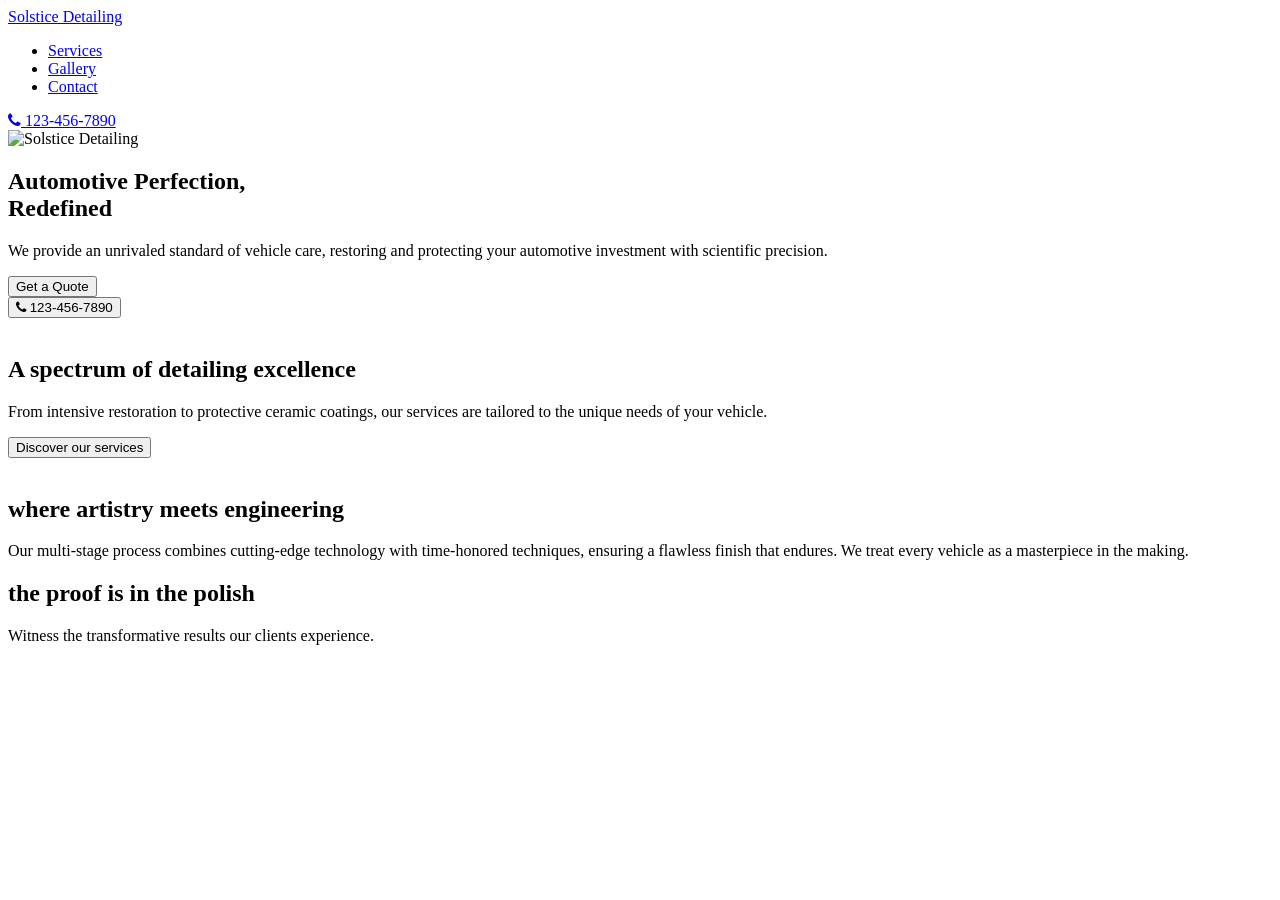
==== Index.html @ 1c28c5b3 "first commit" ====
<!DOCTYPE html>
<html lang="en">
<head>
    <meta charset="UTF-8">
    <meta name="viewport" content="width=device-width, initial-scale=1.0">
    <title>Solstice Detailing</title>
    <link href='https://fonts.googleapis.com/css?family=Montserrat' rel='stylesheet'>
    <link rel="stylesheet" href="style.css">
    <link rel="stylesheet" href="https://cdnjs.cloudflare.com/ajax/libs/font-awesome/4.7.0/css/font-awesome.min.css">
</head>
<body>
    <nav>
        <a href="#" class="logo">Solstice Detailing</a>
        <ul class="links">
            <li> <a href="#services">Services</a></li>
            <li> <a href="#gallery">Gallery</a></li>
            <li> <a href="#contact">Contact</a></li>
        </ul>
        <a href="#"><i class="fa fa-phone"></i> 123-456-7890</a>
    </nav>

    <!-- Hero section -->
    <section class="hero">
        <img src="https://static.wixstatic.com/media/c837a6_0fc32f78b4304c3fb60bcdeac61f61f9f000.jpg/v1/fill/w_1834,h_1080,fp_0.29_0.48,q_90,enc_auto/c837a6_0fc32f78b4304c3fb60bcdeac61f61f9f000.jpg" alt="Solstice Detailing" style="width:100%; height: 100%;">
        <div class="left">
            <h1>Automotive Perfection,<br>Redefined</h1>
        </div>
        <div class="right">
            <p>We provide an unrivaled standard of vehicle care, restoring and protecting your automotive investment with scientific precision.</p>
            <button>Get a Quote</button>
        </div>
        <button><i class="fa fa-phone"></i> 123-456-7890</button>
    </section>

    <!-- Second Section -->
    <section class="secondsection">
        <div class="images">
            <img class="first" src="https://static.wixstatic.com/media/c837a6_666892aefb0f4f48abe9796359bf87b5~mv2.jpg/v1/fill/w_606,h_357,al_c,q_80,usm_0.66_1.00_0.01,enc_avif,quality_auto/Copy%20of%209%20images%20from%20style%20reference_Copy%20of%209%20images%20from%20style%20reference_2026-04-20_10-.jpg" alt="">
            <img class="second" src="https://static.wixstatic.com/media/c837a6_719fe0cf0ca34683b0227b25f37be5d6~mv2.jpg/v1/fill/w_183,h_216,al_c,q_80,usm_0.66_1.00_0.01,enc_avif,quality_auto/Copy%20of%209%20images%20from%20style%20reference_Copy%20of%209%20images%20from%20style%20reference_2026-04-20_09-.jpg" alt="">
        </div>
        <div class="details">
            <h2>A spectrum of detailing excellence</h2>
            <p>From intensive restoration to protective ceramic coatings, our services are tailored to the unique needs of your vehicle.</p>
            <button>Discover our services</button>
        </div>

        <!-- Third Section -->
         <img src="https://static.wixstatic.com/media/c837a6_fac22e188b4740bd937ebea91cad7d8ff000.jpg/v1/fill/w_1000,h_974,fp_0.50_0.50,q_85,enc_auto/c837a6_fac22e188b4740bd937ebea91cad7d8ff000.jpg" alt="">
         <div class="right">
            <h1>where artistry meets engineering</h1>
            <p>Our multi-stage process combines cutting-edge technology with time-honored techniques, ensuring a flawless finish that endures. We treat every vehicle as a masterpiece in the making.</p>
         </div>
    </section>

    <!-- Third Section -->
     <section class="thirdsection">
        <div class="title">
            <div class="left"><h1>the proof is in the polish</h1></div>
            <div class="right">
                <p>
                    Witness the transformative results our clients experience.
                </p>
            </div>

        </div>

        <div class="photos">
            <img src="https://static.wixstatic.com/media/c837a6_e317fc2867d1406c88150c54ece5d7f9~mv2.jpg/v1/fill/w_1000,h_636,al_c,q_90,usm_0.66_1.00_0.01,enc_auto/c837a6_e317fc2867d1406c88150c54ece5d7f9~mv2.jpg" alt="">
            <img src="https://static.wixstatic.com/media/c837a6_a4a41f8d13ad4c448bbce95766458cbc~mv2.jpg/v1/fill/w_1000,h_1339,al_c,q_90,usm_0.66_1.00_0.01,enc_auto/c837a6_a4a41f8d13ad4c448bbce95766458cbc~mv2.jpg" alt="">
            <img src="https://static.wixstatic.com/media/c837a6_45251e578d4c4d5b81c8152827add3c8~mv2.jpg/v1/fill/w_1000,h_558,al_c,q_90,usm_0.66_1.00_0.01,enc_auto/c837a6_45251e578d4c4d5b81c8152827add3c8~mv2.jpg" alt="">
            <img src="https://static.wixstatic.com/media/c837a6_0057286462c747d3ab01b4379f79a891~mv2.jpg/v1/fill/w_1000,h_558,al_c,q_90,usm_0.66_1.00_0.01,enc_auto/c837a6_0057286462c747d3ab01b4379f79a891~mv2.jpg" alt="">
        </div>
     </section>
</body>
</html>
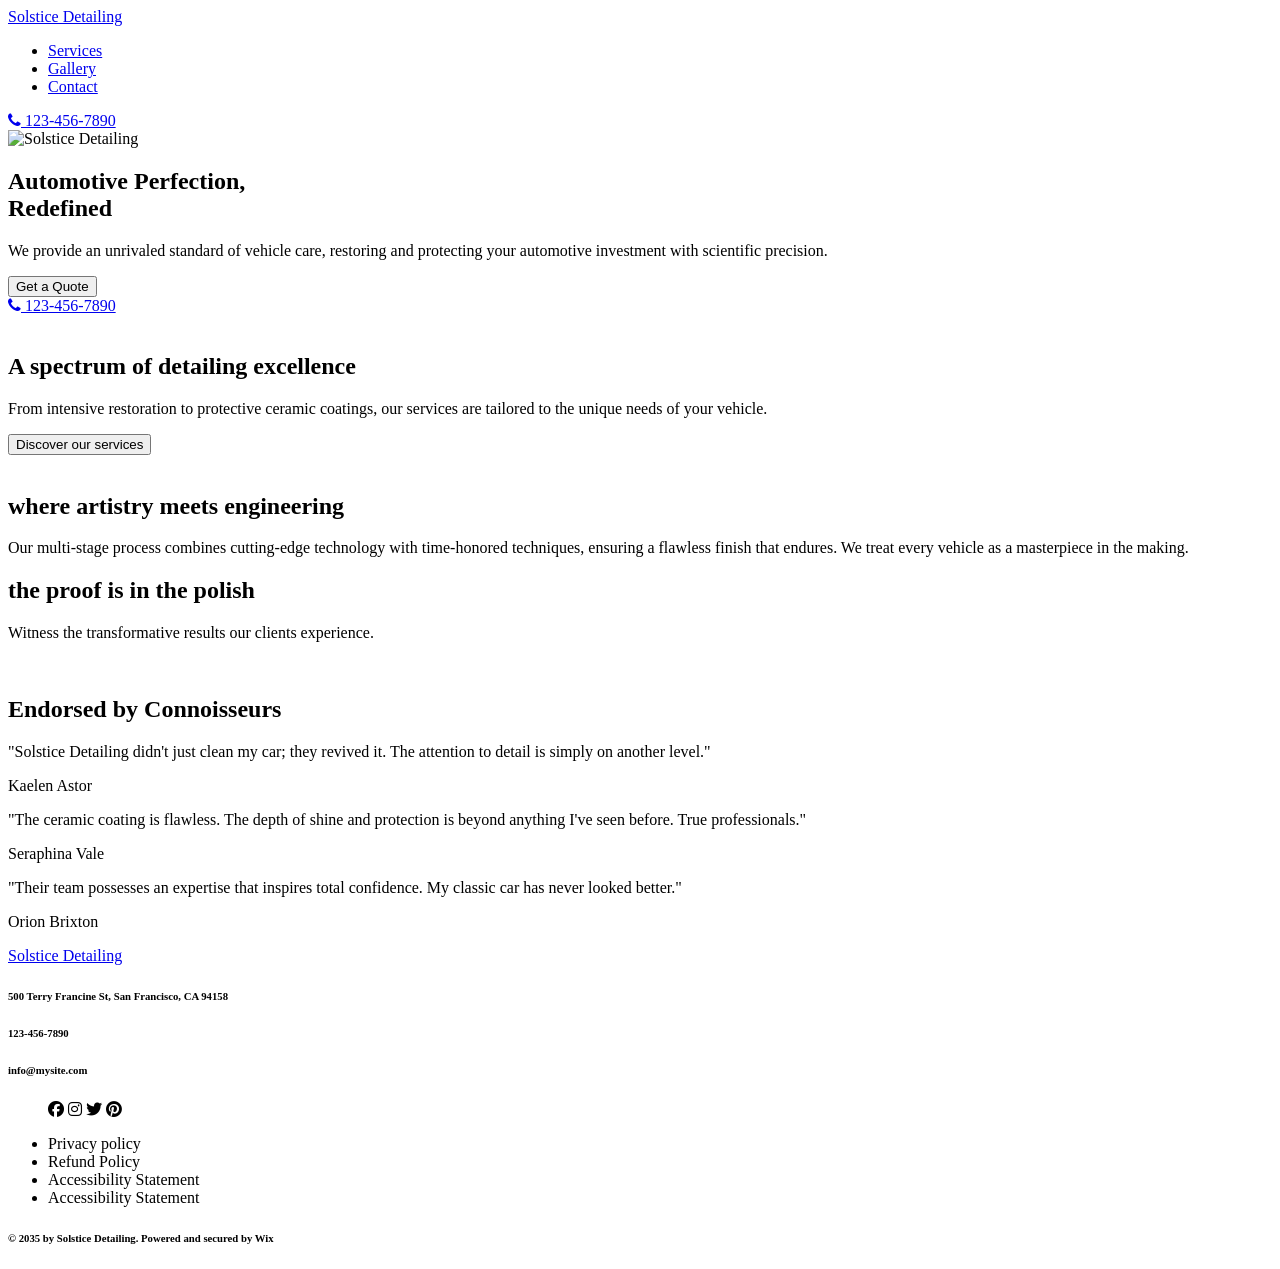
==== commit 9ffc5e6e: "added" ====
--- a/Index.html
+++ b/Index.html
@@ -1,75 +1,175 @@
-<!DOCTYPE html>
+<!doctype html>
 <html lang="en">
-<head>
-    <meta charset="UTF-8">
-    <meta name="viewport" content="width=device-width, initial-scale=1.0">
+  <head>
+    <meta charset="UTF-8" />
+    <meta name="viewport" content="width=device-width, initial-scale=1.0" />
+    <link
+      rel="stylesheet"
+      href="https://cdnjs.cloudflare.com/ajax/libs/font-awesome/6.5.1/css/all.min.css"
+    />
     <title>Solstice Detailing</title>
-    <link href='https://fonts.googleapis.com/css?family=Montserrat' rel='stylesheet'>
-    <link rel="stylesheet" href="style.css">
-    <link rel="stylesheet" href="https://cdnjs.cloudflare.com/ajax/libs/font-awesome/4.7.0/css/font-awesome.min.css">
-</head>
-<body>
+    <link
+      href="https://fonts.googleapis.com/css?family=Montserrat"
+      rel="stylesheet"
+    />
+    <link rel="stylesheet" href="style.css" />
+    <link
+      rel="stylesheet"
+      href="https://cdnjs.cloudflare.com/ajax/libs/font-awesome/4.7.0/css/font-awesome.min.css"
+    />
+  </head>
+  <body>
     <nav>
-        <a href="#" class="logo">Solstice Detailing</a>
-        <ul class="links">
-            <li> <a href="#services">Services</a></li>
-            <li> <a href="#gallery">Gallery</a></li>
-            <li> <a href="#contact">Contact</a></li>
-        </ul>
-        <a href="#"><i class="fa fa-phone"></i> 123-456-7890</a>
+      <a href="#" class="logo">Solstice Detailing</a>
+      <ul class="links">
+        <li><a href="#services">Services</a></li>
+        <li><a href="#gallery">Gallery</a></li>
+        <li><a href="#contact">Contact</a></li>
+      </ul>
+      <a href="#" class="nav-phone"><i class="fa fa-phone"></i> 123-456-7890</a>
     </nav>
 
     <!-- Hero section -->
+    <img class="hero-car"
+      src="https://static.wixstatic.com/media/c837a6_0fc32f78b4304c3fb60bcdeac61f61f9f000.jpg/v1/fill/w_1834,h_1080,fp_0.29_0.48,q_90,enc_auto/c837a6_0fc32f78b4304c3fb60bcdeac61f61f9f000.jpg"
+      alt="Solstice Detailing"
+      style="width: 100%; height: 100%"
+    />
     <section class="hero">
-        <img src="https://static.wixstatic.com/media/c837a6_0fc32f78b4304c3fb60bcdeac61f61f9f000.jpg/v1/fill/w_1834,h_1080,fp_0.29_0.48,q_90,enc_auto/c837a6_0fc32f78b4304c3fb60bcdeac61f61f9f000.jpg" alt="Solstice Detailing" style="width:100%; height: 100%;">
         <div class="left">
-            <h1>Automotive Perfection,<br>Redefined</h1>
+            <h1>Automotive Perfection,<br />Redefined</h1>
         </div>
         <div class="right">
-            <p>We provide an unrivaled standard of vehicle care, restoring and protecting your automotive investment with scientific precision.</p>
+            <p>
+                We provide an unrivaled standard of vehicle care, restoring and
+                protecting your automotive investment with scientific precision.
+            </p>
             <button>Get a Quote</button>
         </div>
-        <button><i class="fa fa-phone"></i> 123-456-7890</button>
+        <a href="tel:1234567890" class="phone-bar">
+      <span class="phone-icon-box"><i class="fa fa-phone"></i></span>
+      123-456-7890
+    </a>
     </section>
 
     <!-- Second Section -->
     <section class="secondsection">
-        <div class="images">
-            <img class="first" src="https://static.wixstatic.com/media/c837a6_666892aefb0f4f48abe9796359bf87b5~mv2.jpg/v1/fill/w_606,h_357,al_c,q_80,usm_0.66_1.00_0.01,enc_avif,quality_auto/Copy%20of%209%20images%20from%20style%20reference_Copy%20of%209%20images%20from%20style%20reference_2026-04-20_10-.jpg" alt="">
-            <img class="second" src="https://static.wixstatic.com/media/c837a6_719fe0cf0ca34683b0227b25f37be5d6~mv2.jpg/v1/fill/w_183,h_216,al_c,q_80,usm_0.66_1.00_0.01,enc_avif,quality_auto/Copy%20of%209%20images%20from%20style%20reference_Copy%20of%209%20images%20from%20style%20reference_2026-04-20_09-.jpg" alt="">
-        </div>
-        <div class="details">
-            <h2>A spectrum of detailing excellence</h2>
-            <p>From intensive restoration to protective ceramic coatings, our services are tailored to the unique needs of your vehicle.</p>
-            <button>Discover our services</button>
-        </div>
+      <div class="images">
+        <img
+          class="first"
+          src="https://static.wixstatic.com/media/c837a6_666892aefb0f4f48abe9796359bf87b5~mv2.jpg/v1/fill/w_606,h_357,al_c,q_80,usm_0.66_1.00_0.01,enc_avif,quality_auto/Copy%20of%209%20images%20from%20style%20reference_Copy%20of%209%20images%20from%20style%20reference_2026-04-20_10-.jpg"
+          alt=""
+        />
+        <img
+          class="second"
+          src="https://static.wixstatic.com/media/c837a6_719fe0cf0ca34683b0227b25f37be5d6~mv2.jpg/v1/fill/w_183,h_216,al_c,q_80,usm_0.66_1.00_0.01,enc_avif,quality_auto/Copy%20of%209%20images%20from%20style%20reference_Copy%20of%209%20images%20from%20style%20reference_2026-04-20_09-.jpg"
+          alt=""
+        />
+      </div>
+      <div class="details">
+        <h2>A spectrum of detailing excellence</h2>
+        <p>
+          From intensive restoration to protective ceramic coatings, our
+          services are tailored to the unique needs of your vehicle.
+        </p>
+        <button>Discover our services</button>
+      </div>
 
-        <!-- Third Section -->
-         <img src="https://static.wixstatic.com/media/c837a6_fac22e188b4740bd937ebea91cad7d8ff000.jpg/v1/fill/w_1000,h_974,fp_0.50_0.50,q_85,enc_auto/c837a6_fac22e188b4740bd937ebea91cad7d8ff000.jpg" alt="">
-         <div class="right">
-            <h1>where artistry meets engineering</h1>
-            <p>Our multi-stage process combines cutting-edge technology with time-honored techniques, ensuring a flawless finish that endures. We treat every vehicle as a masterpiece in the making.</p>
-         </div>
+      <!-- Third Section -->
+      <img
+        src="https://static.wixstatic.com/media/c837a6_fac22e188b4740bd937ebea91cad7d8ff000.jpg/v1/fill/w_1000,h_974,fp_0.50_0.50,q_85,enc_auto/c837a6_fac22e188b4740bd937ebea91cad7d8ff000.jpg"
+        alt=""
+      />
+      <div class="right">
+        <h1>where artistry meets engineering</h1>
+        <p>
+          Our multi-stage process combines cutting-edge technology with
+          time-honored techniques, ensuring a flawless finish that endures. We
+          treat every vehicle as a masterpiece in the making.
+        </p>
+      </div>
     </section>
 
     <!-- Third Section -->
-     <section class="thirdsection">
-        <div class="title">
-            <div class="left"><h1>the proof is in the polish</h1></div>
-            <div class="right">
-                <p>
-                    Witness the transformative results our clients experience.
-                </p>
-            </div>
+    <section class="thirdsection">
+      <div class="title">
+        <div class="left"><h1>the proof is in the polish</h1></div>
+        <div class="right">
+          <p>Witness the transformative results our clients experience.</p>
+        </div>
+      </div>
 
-        </div>
+      <div class="photos">
+        <img
+          src="https://static.wixstatic.com/media/c837a6_e317fc2867d1406c88150c54ece5d7f9~mv2.jpg/v1/fill/w_1000,h_636,al_c,q_90,usm_0.66_1.00_0.01,enc_auto/c837a6_e317fc2867d1406c88150c54ece5d7f9~mv2.jpg"
+          alt=""
+        />
+        <img
+          src="https://static.wixstatic.com/media/c837a6_a4a41f8d13ad4c448bbce95766458cbc~mv2.jpg/v1/fill/w_1000,h_1339,al_c,q_90,usm_0.66_1.00_0.01,enc_auto/c837a6_a4a41f8d13ad4c448bbce95766458cbc~mv2.jpg"
+          alt=""
+        />
+        <img
+          src="https://static.wixstatic.com/media/c837a6_45251e578d4c4d5b81c8152827add3c8~mv2.jpg/v1/fill/w_1000,h_558,al_c,q_90,usm_0.66_1.00_0.01,enc_auto/c837a6_45251e578d4c4d5b81c8152827add3c8~mv2.jpg"
+          alt=""
+        />
+        <img
+          src="https://static.wixstatic.com/media/c837a6_0057286462c747d3ab01b4379f79a891~mv2.jpg/v1/fill/w_1000,h_558,al_c,q_90,usm_0.66_1.00_0.01,enc_auto/c837a6_0057286462c747d3ab01b4379f79a891~mv2.jpg"
+          alt=""
+        />
+      </div>
+    </section>
 
-        <div class="photos">
-            <img src="https://static.wixstatic.com/media/c837a6_e317fc2867d1406c88150c54ece5d7f9~mv2.jpg/v1/fill/w_1000,h_636,al_c,q_90,usm_0.66_1.00_0.01,enc_auto/c837a6_e317fc2867d1406c88150c54ece5d7f9~mv2.jpg" alt="">
-            <img src="https://static.wixstatic.com/media/c837a6_a4a41f8d13ad4c448bbce95766458cbc~mv2.jpg/v1/fill/w_1000,h_1339,al_c,q_90,usm_0.66_1.00_0.01,enc_auto/c837a6_a4a41f8d13ad4c448bbce95766458cbc~mv2.jpg" alt="">
-            <img src="https://static.wixstatic.com/media/c837a6_45251e578d4c4d5b81c8152827add3c8~mv2.jpg/v1/fill/w_1000,h_558,al_c,q_90,usm_0.66_1.00_0.01,enc_auto/c837a6_45251e578d4c4d5b81c8152827add3c8~mv2.jpg" alt="">
-            <img src="https://static.wixstatic.com/media/c837a6_0057286462c747d3ab01b4379f79a891~mv2.jpg/v1/fill/w_1000,h_558,al_c,q_90,usm_0.66_1.00_0.01,enc_auto/c837a6_0057286462c747d3ab01b4379f79a891~mv2.jpg" alt="">
-        </div>
-     </section>
-</body>
-</html>+    <!-- Testimonials -->
+    <section class="testimonials">
+      <h1>Endorsed by Connoisseurs</h1>
+      <div class="card">
+        <p>
+          "Solstice Detailing didn't just clean my car; they revived it. The
+          attention to detail is simply on another level."
+        </p>
+        <p>Kaelen Astor</p>
+      </div>
+      <div class="card">
+        <p>
+          "The ceramic coating is flawless. The depth of shine and protection is
+          beyond anything I've seen before. True professionals."
+        </p>
+        <p>Seraphina Vale</p>
+      </div>
+      <div class="card">
+        <p>
+          "Their team possesses an expertise that inspires total confidence. My
+          classic car has never looked better."
+        </p>
+        <p>Orion Brixton</p>
+      </div>
+    </section>
+
+    <!-- footer -->
+    <footer>
+      <a href="#" class="footer-logo">Solstice Detailing</a>
+      <div class="footer-info">
+        <h6>500 Terry Francine St, San Francisco, CA 94158</h6>
+        <h6>123-456-7890</h6>
+        <h6>info@mysite.com</h6>
+      </div>
+      <ul class="socials">
+        <i class="fa-brands fa-facebook"></i>
+        <i class="fa-brands fa-instagram"></i>
+        <i class="fa-brands fa-twitter"></i>
+        <i class="fa-brands fa-pinterest"></i>
+      </ul>
+
+      <div class="policies">
+        <ul>
+          <li>Privacy policy</li>
+          <li>Refund Policy</li>
+          <li>Accessibility Statement</li>
+          <li>Accessibility Statement</li>
+        </ul>
+
+        <h6>© 2035 by Solstice Detailing. Powered and secured by Wix</h6>
+      </div>
+    </footer>
+  </body>
+</html>
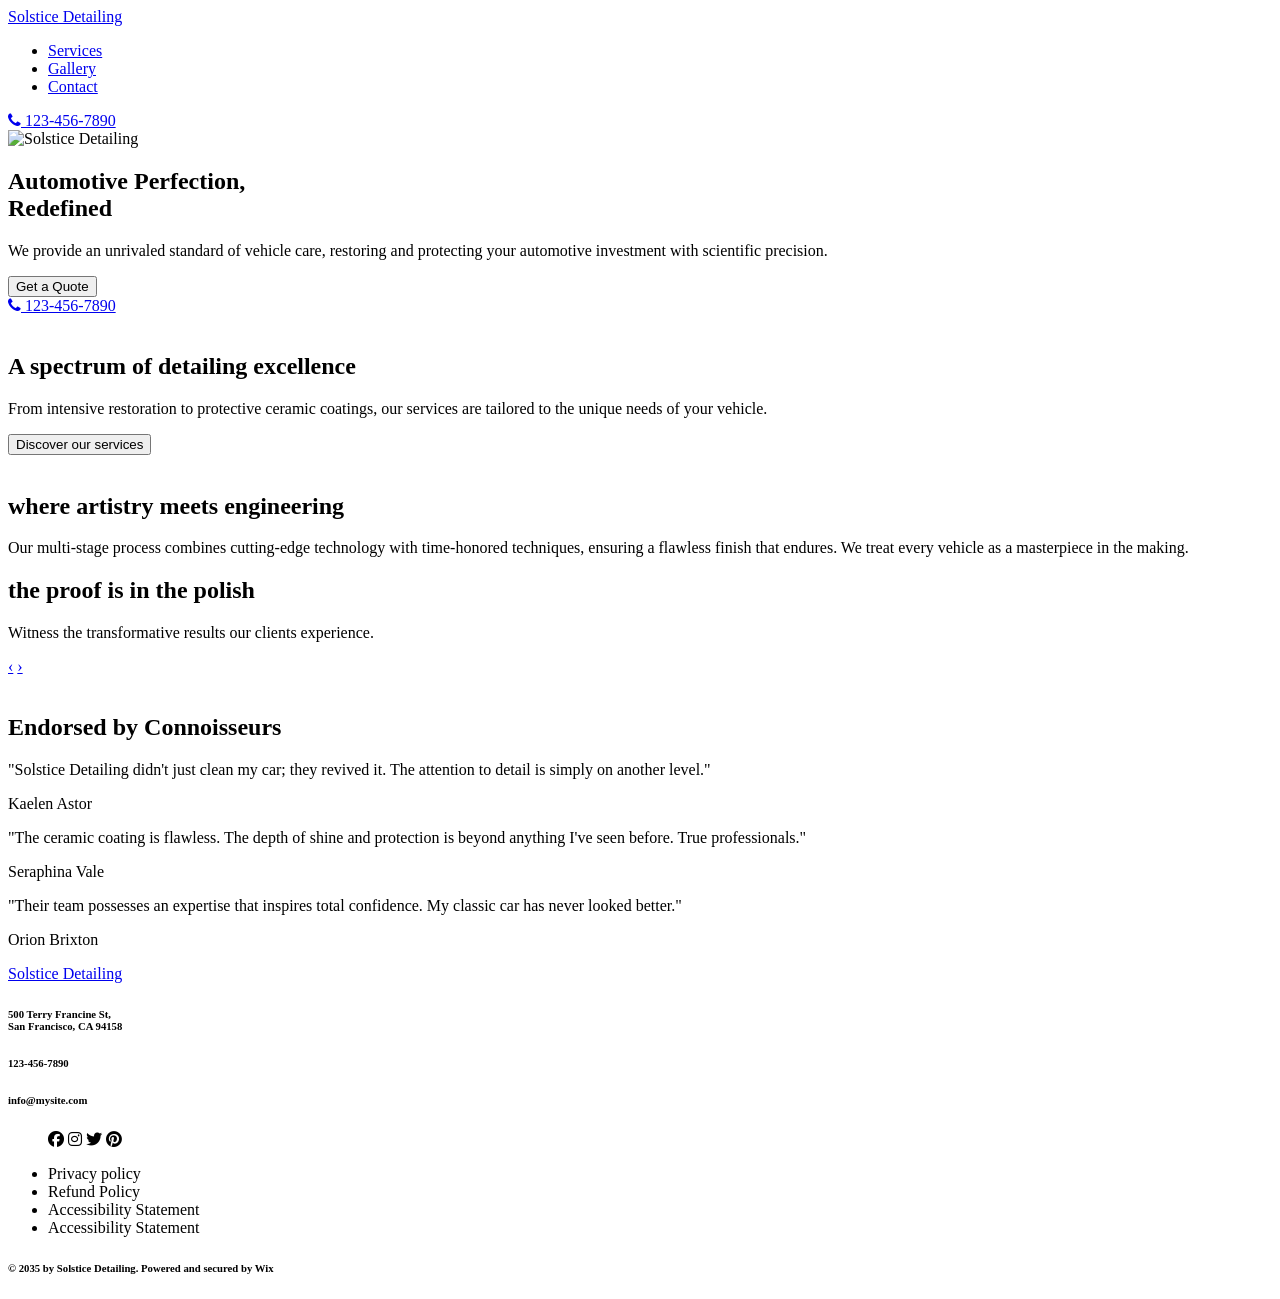
==== commit 6d730319: "added styles" ====
--- a/Index.html
+++ b/Index.html
@@ -67,15 +67,17 @@
         />
       </div>
       <div class="details">
-        <h2>A spectrum of detailing excellence</h2>
+          <h2>A spectrum of detailing excellence</h2>
         <p>
           From intensive restoration to protective ceramic coatings, our
           services are tailored to the unique needs of your vehicle.
         </p>
         <button>Discover our services</button>
       </div>
-
-      <!-- Third Section -->
+    </section>
+    
+    <!-- Third Section -->
+    <section class="thirdsection">
       <img
         src="https://static.wixstatic.com/media/c837a6_fac22e188b4740bd937ebea91cad7d8ff000.jpg/v1/fill/w_1000,h_974,fp_0.50_0.50,q_85,enc_auto/c837a6_fac22e188b4740bd937ebea91cad7d8ff000.jpg"
         alt=""
@@ -90,17 +92,18 @@
       </div>
     </section>
 
-    <!-- Third Section -->
-    <section class="thirdsection">
+    <!-- Fourth  Section -->
+    <section class="fourthsection">
       <div class="title">
-        <div class="left"><h1>the proof is in the polish</h1></div>
-        <div class="right">
+        <h1>the proof is in the polish</h1>
           <p>Witness the transformative results our clients experience.</p>
-        </div>
       </div>
 
-      <div class="photos">
-        <img
+      <div class="container">
+        <a href="#img1" class="arrow arrow-left">&#8249;</a>
+        <a href="#img3" class="arrow arrow-right">&#8250;</a>
+      <div class="slider">
+        <img 
           src="https://static.wixstatic.com/media/c837a6_e317fc2867d1406c88150c54ece5d7f9~mv2.jpg/v1/fill/w_1000,h_636,al_c,q_90,usm_0.66_1.00_0.01,enc_auto/c837a6_e317fc2867d1406c88150c54ece5d7f9~mv2.jpg"
           alt=""
         />
@@ -116,6 +119,7 @@
           src="https://static.wixstatic.com/media/c837a6_0057286462c747d3ab01b4379f79a891~mv2.jpg/v1/fill/w_1000,h_558,al_c,q_90,usm_0.66_1.00_0.01,enc_auto/c837a6_0057286462c747d3ab01b4379f79a891~mv2.jpg"
           alt=""
         />
+      </div>
       </div>
     </section>
 
@@ -147,9 +151,10 @@
 
     <!-- footer -->
     <footer>
+        <div class="footer-top">
       <a href="#" class="footer-logo">Solstice Detailing</a>
       <div class="footer-info">
-        <h6>500 Terry Francine St, San Francisco, CA 94158</h6>
+        <h6>500 Terry Francine St, <br>San Francisco, CA 94158</h6>
         <h6>123-456-7890</h6>
         <h6>info@mysite.com</h6>
       </div>
@@ -159,7 +164,7 @@
         <i class="fa-brands fa-twitter"></i>
         <i class="fa-brands fa-pinterest"></i>
       </ul>
-
+</div>
       <div class="policies">
         <ul>
           <li>Privacy policy</li>
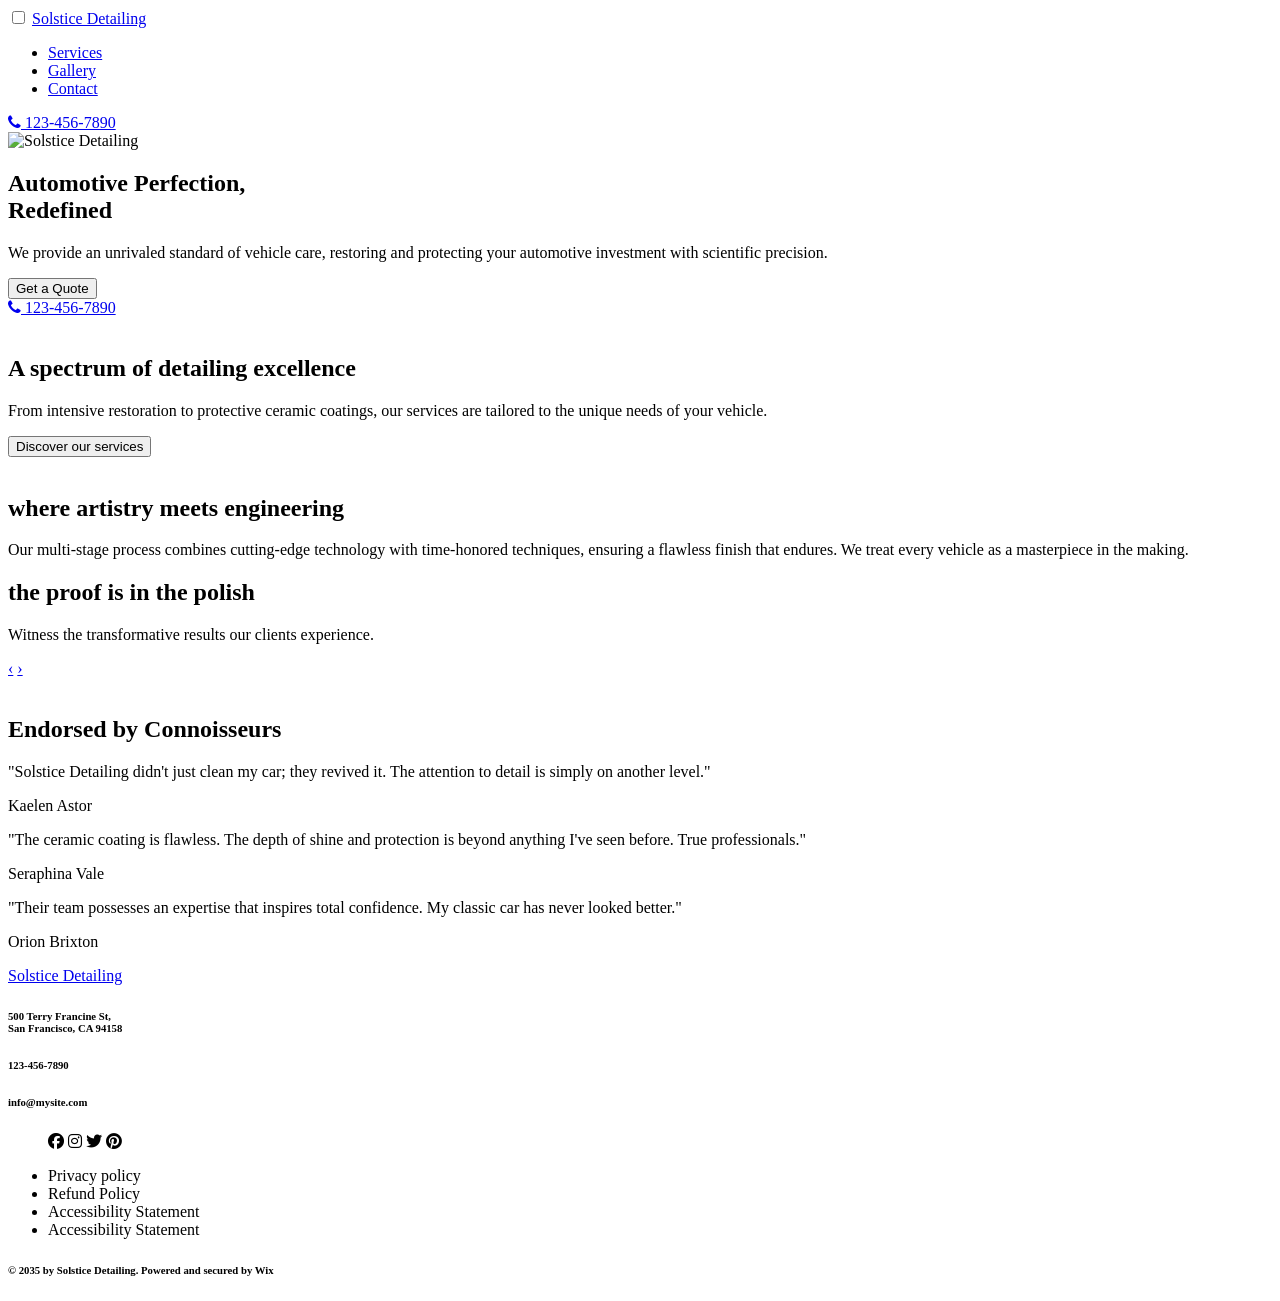
==== commit 9478c76f: "added" ====
--- a/Index.html
+++ b/Index.html
@@ -20,36 +20,43 @@
   </head>
   <body>
     <nav>
-      <a href="#" class="logo">Solstice Detailing</a>
+        <input type="checkbox" id="nav-toggle" class="nav-toggle-input" />
+      <a href="index.html" class="logo">Solstice Detailing</a>
       <ul class="links">
-        <li><a href="#services">Services</a></li>
-        <li><a href="#gallery">Gallery</a></li>
-        <li><a href="#contact">Contact</a></li>
+        <li><a href="services.html">Services</a></li>
+        <li><a href="gallery.html">Gallery</a></li>
+        <li><a href="contact.html">Contact</a></li>
       </ul>
       <a href="#" class="nav-phone"><i class="fa fa-phone"></i> 123-456-7890</a>
+       <label for="nav-toggle" class="burger">
+    <span></span>
+    <span></span>
+    <span></span>
+  </label>
     </nav>
 
     <!-- Hero section -->
-    <img class="hero-car"
+    <img
+      class="hero-car"
       src="https://static.wixstatic.com/media/c837a6_0fc32f78b4304c3fb60bcdeac61f61f9f000.jpg/v1/fill/w_1834,h_1080,fp_0.29_0.48,q_90,enc_auto/c837a6_0fc32f78b4304c3fb60bcdeac61f61f9f000.jpg"
       alt="Solstice Detailing"
       style="width: 100%; height: 100%"
     />
     <section class="hero">
-        <div class="left">
-            <h1>Automotive Perfection,<br />Redefined</h1>
-        </div>
-        <div class="right">
-            <p>
-                We provide an unrivaled standard of vehicle care, restoring and
-                protecting your automotive investment with scientific precision.
-            </p>
-            <button>Get a Quote</button>
-        </div>
-        <a href="tel:1234567890" class="phone-bar">
-      <span class="phone-icon-box"><i class="fa fa-phone"></i></span>
-      123-456-7890
-    </a>
+      <div class="left">
+        <h1>Automotive Perfection,<br />Redefined</h1>
+      </div>
+      <div class="right">
+        <p>
+          We provide an unrivaled standard of vehicle care, restoring and
+          protecting your automotive investment with scientific precision.
+        </p>
+        <button>Get a Quote</button>
+      </div>
+      <a href="tel:1234567890" class="phone-bar">
+        <span class="phone-icon-box"><i class="fa fa-phone"></i></span>
+        123-456-7890
+      </a>
     </section>
 
     <!-- Second Section -->
@@ -67,7 +74,7 @@
         />
       </div>
       <div class="details">
-          <h2>A spectrum of detailing excellence</h2>
+        <h2>A spectrum of detailing excellence</h2>
         <p>
           From intensive restoration to protective ceramic coatings, our
           services are tailored to the unique needs of your vehicle.
@@ -75,7 +82,7 @@
         <button>Discover our services</button>
       </div>
     </section>
-    
+
     <!-- Third Section -->
     <section class="thirdsection">
       <img
@@ -96,30 +103,30 @@
     <section class="fourthsection">
       <div class="title">
         <h1>the proof is in the polish</h1>
-          <p>Witness the transformative results our clients experience.</p>
+        <p>Witness the transformative results our clients experience.</p>
       </div>
 
       <div class="container">
         <a href="#img1" class="arrow arrow-left">&#8249;</a>
         <a href="#img3" class="arrow arrow-right">&#8250;</a>
-      <div class="slider">
-        <img 
-          src="https://static.wixstatic.com/media/c837a6_e317fc2867d1406c88150c54ece5d7f9~mv2.jpg/v1/fill/w_1000,h_636,al_c,q_90,usm_0.66_1.00_0.01,enc_auto/c837a6_e317fc2867d1406c88150c54ece5d7f9~mv2.jpg"
-          alt=""
-        />
-        <img
-          src="https://static.wixstatic.com/media/c837a6_a4a41f8d13ad4c448bbce95766458cbc~mv2.jpg/v1/fill/w_1000,h_1339,al_c,q_90,usm_0.66_1.00_0.01,enc_auto/c837a6_a4a41f8d13ad4c448bbce95766458cbc~mv2.jpg"
-          alt=""
-        />
-        <img
-          src="https://static.wixstatic.com/media/c837a6_45251e578d4c4d5b81c8152827add3c8~mv2.jpg/v1/fill/w_1000,h_558,al_c,q_90,usm_0.66_1.00_0.01,enc_auto/c837a6_45251e578d4c4d5b81c8152827add3c8~mv2.jpg"
-          alt=""
-        />
-        <img
-          src="https://static.wixstatic.com/media/c837a6_0057286462c747d3ab01b4379f79a891~mv2.jpg/v1/fill/w_1000,h_558,al_c,q_90,usm_0.66_1.00_0.01,enc_auto/c837a6_0057286462c747d3ab01b4379f79a891~mv2.jpg"
-          alt=""
-        />
-      </div>
+        <div class="slider">
+          <img
+            src="https://static.wixstatic.com/media/c837a6_e317fc2867d1406c88150c54ece5d7f9~mv2.jpg/v1/fill/w_1000,h_636,al_c,q_90,usm_0.66_1.00_0.01,enc_auto/c837a6_e317fc2867d1406c88150c54ece5d7f9~mv2.jpg"
+            alt=""
+          />
+          <img
+            src="https://static.wixstatic.com/media/c837a6_a4a41f8d13ad4c448bbce95766458cbc~mv2.jpg/v1/fill/w_1000,h_1339,al_c,q_90,usm_0.66_1.00_0.01,enc_auto/c837a6_a4a41f8d13ad4c448bbce95766458cbc~mv2.jpg"
+            alt=""
+          />
+          <img
+            src="https://static.wixstatic.com/media/c837a6_45251e578d4c4d5b81c8152827add3c8~mv2.jpg/v1/fill/w_1000,h_558,al_c,q_90,usm_0.66_1.00_0.01,enc_auto/c837a6_45251e578d4c4d5b81c8152827add3c8~mv2.jpg"
+            alt=""
+          />
+          <img
+            src="https://static.wixstatic.com/media/c837a6_0057286462c747d3ab01b4379f79a891~mv2.jpg/v1/fill/w_1000,h_558,al_c,q_90,usm_0.66_1.00_0.01,enc_auto/c837a6_0057286462c747d3ab01b4379f79a891~mv2.jpg"
+            alt=""
+          />
+        </div>
       </div>
     </section>
 
@@ -151,20 +158,20 @@
 
     <!-- footer -->
     <footer>
-        <div class="footer-top">
-      <a href="#" class="footer-logo">Solstice Detailing</a>
-      <div class="footer-info">
-        <h6>500 Terry Francine St, <br>San Francisco, CA 94158</h6>
-        <h6>123-456-7890</h6>
-        <h6>info@mysite.com</h6>
+      <div class="footer-top">
+        <a href="#" class="footer-logo">Solstice Detailing</a>
+        <div class="footer-info">
+          <h6>500 Terry Francine St, <br />San Francisco, CA 94158</h6>
+          <h6>123-456-7890</h6>
+          <h6>info@mysite.com</h6>
+        </div>
+        <ul class="socials">
+          <i class="fa-brands fa-facebook"></i>
+          <i class="fa-brands fa-instagram"></i>
+          <i class="fa-brands fa-twitter"></i>
+          <i class="fa-brands fa-pinterest"></i>
+        </ul>
       </div>
-      <ul class="socials">
-        <i class="fa-brands fa-facebook"></i>
-        <i class="fa-brands fa-instagram"></i>
-        <i class="fa-brands fa-twitter"></i>
-        <i class="fa-brands fa-pinterest"></i>
-      </ul>
-</div>
       <div class="policies">
         <ul>
           <li>Privacy policy</li>
